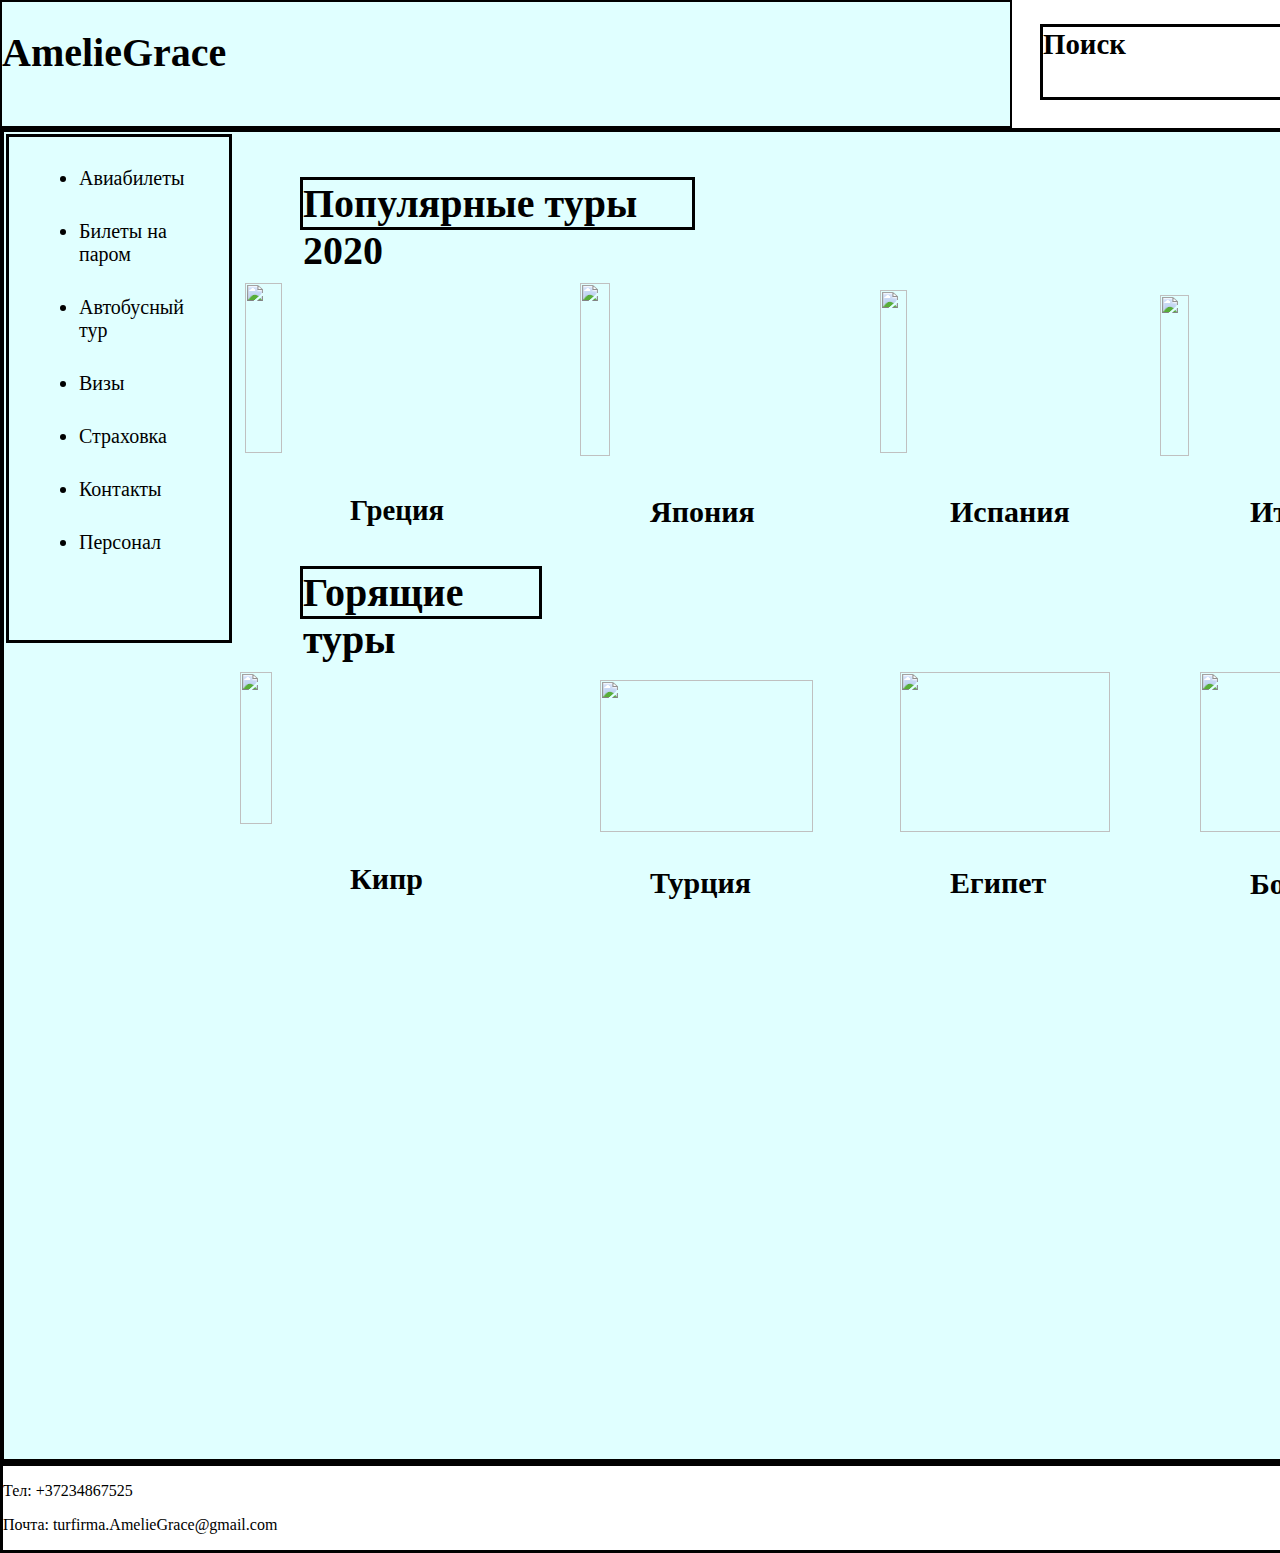
==== index.html @ 00fa3d85 "сайт" ====
<!DOCTYPE html>
<html>
<head>
	<title>Турагентсво AmelieGrace</title>
	<meta charset="utf-8">
	<link rel="stylesheet" type="text/css" href="style.css">
</head>
<body>

	<header>
		<h1>AmelieGrace</h1>
		
	</header>
<h2 class="find">Поиск</h2>

<main>

<nav>
	<ul>
		<li>Авиабилеты</li>
		<li>Билеты на паром</li>
		<li>Автобусный тур</li>
		<li>Визы</li>
		<li>Страховка</li>
		<li>Контакты</li>
		<li>Персонал</li>
	</ul>
</nav>

	
<section>
<h2 class="popular">Популярные туры 2020</h2>
<p><img class="img1" src="image/Grecia.jpg"></p>
<h3 class="greece">Греция</h3>
<p><img class="img2" src="image/Japan.jpg"></p>
<h3 class="japan">Япония</h3>
<p><img class="img3" src="image/Ispania.jpg"></p>
<h3 class="ispan">Испания</h3>
<p><img class="img4" src="image/italia.jpg"></p>
<h3 class="italy">Италия</h3>


<h2 class="fire">Горящие туры</h2>
<p><img class="img5" src="image/Kipr.jpg"></p>
<h3 class="kipr">Кипр</h3>
<p><img class="img6" src="image/Turcia.jpg"></p>
<h3 class="turki">Турция</h3>
<p><img class="img7" src="image/Egipet.jpg"></p>
<h3 class="egipt">Египет</h3>
<p><img class="img8" src="image/bolgariya.jpg"></p>
<h3 class="bolgar">Болгария</h3>
</section>

</main>
<footer>
	<p class="footer">Тел: +37234867525 </p>
	<p class="footer2">Почта: turfirma.AmelieGrace@gmail.com</p>


</footer>
</body>
</html>
---- style.css ----
body {
	width: 1440px;
	height:1022px;
	margin: 0;
	padding: 0;

}
main{
	width:100%;/* 1440px;*/
	overflow: hidden;
	border: 4px solid black;
	background-color: #E0FFFF;

}
header {
	
	width:70%; /*1440px/1440*100%;*/
	border: 2px solid black;
	overflow: hidden;
	background-color: #E0FFFF;
	
}

h1{
	
width: 11.875%;/*1440/171px*100;*/
height: 70px;
left: 180px;
top: 33px;
font-size: 2.5em;





}

nav {
	 width:15.2777777778%; /*220px;*/
	height: 503px;
	margin: 2px;
	border: 3px solid black;
	
	


	
}



li{
	margin: 1.5em;/*25px;*/
	
	font-size:1.25em; /*20px;*/
}

section{
	width:100%; /*1440px;*/
	height: 800px;

}
footer{
border: 3px solid #000000;	

}


.find{

	position: absolute;
width:31.875%; /*459px;*/
height: 70px;
left: 1040px;
top: 0px;


font-size:1.8em; /*30px;*/
line-height: 35px;


border: 3px solid #000000;

}





.popular{
	position: absolute;
width:30.4166666667%; /*438px;*/
height: 47px;
left: 300px;
top: 144px;


font-size: 2.5em;/*40px;*/





border: 3px solid #000000;

}


.fire{
	position: absolute;
width:18.4722222222%; /*266px;*/
height: 47px;
left: 300px;
top: 533px;


font-size:2.5em; /*40px;*/



border: 3px solid #000000;

}


.greece{
	position: absolute;
width:6.80555555556%; /*98px;*/
height: 35px;
left: 350px;
top: 465px;


font-size:1.8em; /*30px;*/
}


.japan{
	position: absolute;
width: 105px;
height: 35px;
left: 650px;
top: 465px;


font-size: 30px;

}





.ispan{
	position: absolute;
width: 122px;
height: 35px;
left: 950px;
top: 465px;


font-size: 30px;

}




.italy{
	position: absolute;
width: 104px;
height: 35px;
left: 1250px;
top: 465px;


font-size: 30px;

}



.kipr{
	position: absolute;
width: 71px;
height: 35px;
left: 350px;
top: 832px;

font-size: 30px;

}



.turki{
	position: absolute;
width: 100px;
height: 35px;
left: 650px;
top: 836px;


font-size: 30px;

}



.egipt{
	position: absolute;
width: 95px;
height: 35px;
left: 950px;
top: 836px;


font-size: 30px;

} 


.bolgar{
	position: absolute;
width: 133px;
height: 35px;
left: 1250px;
top: 836px;


font-size: 30px;
line-height: 35px;
}

.img1{
	position: absolute;
width:17.0833333333%; /*246px;*/
height: 170px;
left: 245px;
top: 283px;
}
.img2{
	position: absolute;
width:15.2777777778%; /*220px;*/
height: 173px;
left: 580px;
top: 283px;

}
.img3{
	position: absolute;
width:14.5833333333%; /*210px;*/
height: 163px;
left: 880px;
top: 290px;

}
.img4{
	position: absolute;
width: 15%;/*216px;*/
height: 161px;
left: 1160px;
top: 295px;
}
.img5{
	position: absolute;
width:15.6944444444%; /*226px;*/
height: 152px;
left: 240px;
top: 672px;
}
.img6{
	position: absolute;
width: 213px;
height: 152px;
left: 600px;
top: 680px;
}
.img7{
	position: absolute;
width: 210px;
height: 160px;
left: 900px;
top: 672px;
}
.img8{
	position: absolute;
width: 208px;
height: 160px;
left: 1200px;
top: 672px;
}
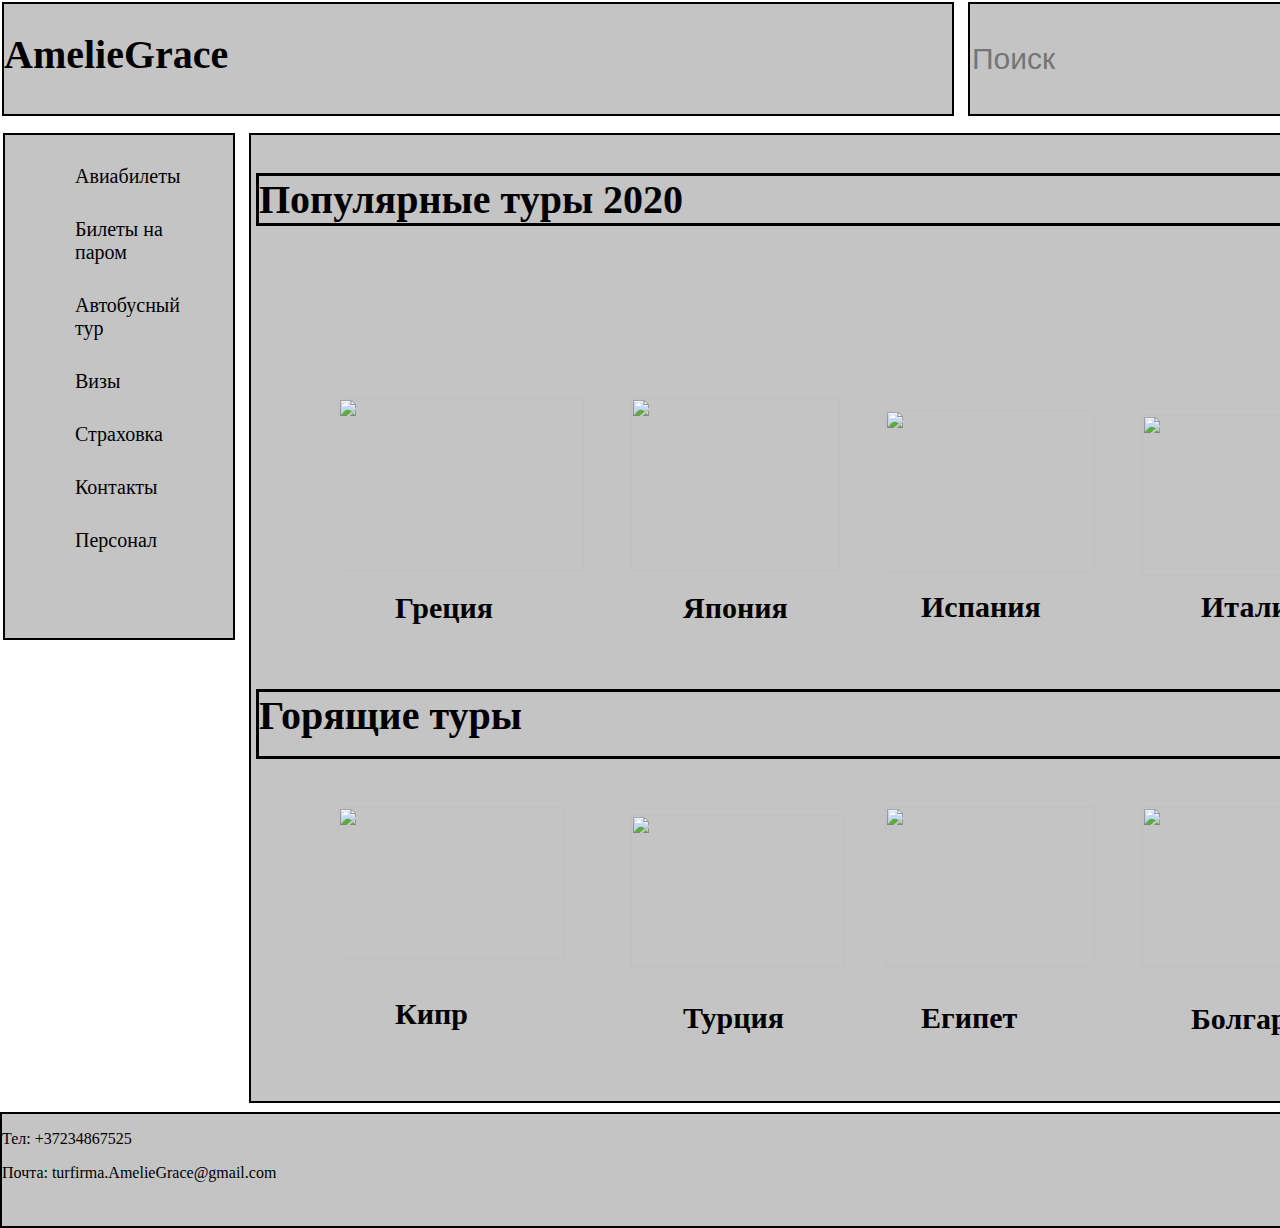
==== commit 7e2958e6: "планшет" ====
--- a/index.html
+++ b/index.html
@@ -11,11 +11,12 @@
 		<h1>AmelieGrace</h1>
 		
 	</header>
-<h2 class="find">Поиск</h2>
-
+<form>
+	<input type="text" class="find" placeholder="Поиск">
+</form>
 <main>
 
-<nav>
+<aside>
 	<ul>
 		<li>Авиабилеты</li>
 		<li>Билеты на паром</li>
@@ -25,7 +26,7 @@
 		<li>Контакты</li>
 		<li>Персонал</li>
 	</ul>
-</nav>
+</aside>
 
 	
 <section>
--- a/style.css
+++ b/style.css
@@ -1,294 +1,741 @@
 
 
 body {
+
 	width: 1440px;
-	height:1022px;
 	margin: 0;
 	padding: 0;
 
 }
 main{
+	position:absolute;
 	width:100%;/* 1440px;*/
-	overflow: hidden;
-	border: 4px solid black;
+	top
+	border: 2px solid black;
 	background-color: #E0FFFF;
 
 }
 header {
+	position: absolute;
+	width: 948px;
+	height: 110px;
+	top: 2px;
+	left: 2px;
 	
-	width:70%; /*1440px/1440*100%;*/
 	border: 2px solid black;
-	overflow: hidden;
 	background-color: #E0FFFF;
+	background: #C4C4C4;
 	
 }
 
 h1{
-	
-width: 11.875%;/*1440/171px*100;*/
-height: 70px;
-left: 180px;
-top: 33px;
-font-size: 2.5em;
-
-
-
-
-
-}
-
-nav {
-	 width:15.2777777778%; /*220px;*/
+	width: 11.875%;/*1440/171px*100;*/
+	height: 70px;
+	left: 180px;
+	top: 33px;
+	font-size: 2.5em;
+}
+
+aside {
+	position: absolute;
+	width: 228px;
 	height: 503px;
-	margin: 2px;
-	border: 3px solid black;
-	
-	
-
-
-	
-}
-
-
+	left: 3px;
+	top: 133px;
+	border: 2px solid black;	
+	background: #C4C4C4;
+}
+
+ul{
+	list-style-type: none;
+}
 
 li{
 	margin: 1.5em;/*25px;*/
-	
 	font-size:1.25em; /*20px;*/
 }
 
 section{
-	width:100%; /*1440px;*/
-	height: 800px;
+	position: absolute;
+	width: 1183px;
+	height: 966px;
+	left: 249px;
+	top: 133px;
+	border:2px solid black;
+	background: #C4C4C4;
 
 }
 footer{
-border: 3px solid #000000;	
+	position: absolute;
+	width: 1432px;
+	height: 112px;
+	left: 0px;
+	top: 1112px;
+	border: 2px solid #000000;
+	background: #C4C4C4;	
 
 }
 
 
 .find{
-
-	position: absolute;
-width:31.875%; /*459px;*/
-height: 70px;
-left: 1040px;
-top: 0px;
-
-
-font-size:1.8em; /*30px;*/
-line-height: 35px;
-
-
-border: 3px solid #000000;
-
-}
-
-
-
-
-
+	position: absolute;
+	width: 459px;
+	height: 108px;
+	top: 2px;
+	margin-left: 968px;
+	margin-top:0px;
+	font-size:30px; /*30px;*/
+	line-height: 35px;
+	border: 2px solid #000000;
+	background: #C4C4C4;
+
+}
 .popular{
 	position: absolute;
-width:30.4166666667%; /*438px;*/
-height: 47px;
-left: 300px;
-top: 144px;
-
-
-font-size: 2.5em;/*40px;*/
-
-
-
-
-
-border: 3px solid #000000;
-
-}
-
-
+	width: 1168px; /*438px;*/
+	height: 47px;
+	left: 5px;
+	top: 5px;
+	font-size: 2.5em;/*40px;*/
+	border: 3px solid #000000;
+
+}
 .fire{
 	position: absolute;
-width:18.4722222222%; /*266px;*/
-height: 47px;
-left: 300px;
-top: 533px;
-
-
-font-size:2.5em; /*40px;*/
-
-
-
-border: 3px solid #000000;
-
-}
-
-
+	width: 1168px;
+	height: 64px;
+	left: 5px;
+	top: 521px;
+	font-size:2.5em; /*40px;*/
+	border: 3px solid #000000;
+
+}
 .greece{
 	position: absolute;
-width:6.80555555556%; /*98px;*/
-height: 35px;
-left: 350px;
-top: 465px;
-
-
-font-size:1.8em; /*30px;*/
-}
-
-
+	width: 98px;
+	height: 35px;
+	left: 144px;
+	top: 425px;
+	font-size: 30px;
+	line-height: 35px;
+}
 .japan{
 	position: absolute;
-width: 105px;
-height: 35px;
-left: 650px;
-top: 465px;
-
-
-font-size: 30px;
-
-}
-
-
-
-
-
+	width: 105px;
+	height: 35px;
+	left: 432px;
+	top: 425px;
+	font-size: 30px;
+	line-height: 35px;
+
+}
 .ispan{
 	position: absolute;
-width: 122px;
-height: 35px;
-left: 950px;
-top: 465px;
-
-
-font-size: 30px;
-
-}
-
-
-
-
+	width: 122px;
+	height: 35px;
+	left: 670px;
+	top: 425px;
+	font-size: 30px;
+
+}
 .italy{
 	position: absolute;
-width: 104px;
-height: 35px;
-left: 1250px;
-top: 465px;
-
-
-font-size: 30px;
-
-}
-
-
-
+	width: 104px;
+	height: 35px;
+	left: 950px;
+	top: 425px;
+	font-size: 30px;
+
+}
 .kipr{
 	position: absolute;
-width: 71px;
-height: 35px;
-left: 350px;
-top: 832px;
-
-font-size: 30px;
-
-}
-
-
-
+	width: 71px;
+	height: 35px;
+	left: 144px;
+	top: 832px;
+	font-size: 30px;
+
+}
 .turki{
 	position: absolute;
-width: 100px;
-height: 35px;
-left: 650px;
-top: 836px;
-
-
-font-size: 30px;
-
-}
-
-
-
+	width: 100px;
+	height: 35px;
+	left: 432px;
+	top: 836px;
+	font-size: 30px;
+
+}
 .egipt{
 	position: absolute;
-width: 95px;
-height: 35px;
-left: 950px;
-top: 836px;
-
-
-font-size: 30px;
+	width: 95px;
+	height: 35px;
+	left: 670px;
+	top: 836px;
+	font-size: 30px;
 
 } 
-
-
 .bolgar{
 	position: absolute;
-width: 133px;
-height: 35px;
-left: 1250px;
-top: 836px;
-
-
-font-size: 30px;
-line-height: 35px;
+	width: 133px;
+	height: 35px;
+	left: 940px;
+	top: 836px;
+	font-size: 30px;
+	line-height: 35px;
 }
 
 .img1{
 	position: absolute;
-width:17.0833333333%; /*246px;*/
-height: 170px;
-left: 245px;
-top: 283px;
+	width: 246px;
+	height: 173px;
+	left: 87px;
+	top: 263px;
 }
 .img2{
 	position: absolute;
-width:15.2777777778%; /*220px;*/
-height: 173px;
-left: 580px;
-top: 283px;
+	width: 209px;
+	height: 173px;
+	left: 380px;
+	top: 263px;
 
 }
 .img3{
 	position: absolute;
-width:14.5833333333%; /*210px;*/
-height: 163px;
-left: 880px;
-top: 290px;
+	width: 210px;
+	height: 163px;
+	left: 634px;
+	top: 275px;
 
 }
 .img4{
 	position: absolute;
-width: 15%;/*216px;*/
-height: 161px;
-left: 1160px;
-top: 295px;
+	width: 216px;
+	height: 161px;
+	left: 891px;
+	top: 280px;
 }
 .img5{
 	position: absolute;
-width:15.6944444444%; /*226px;*/
-height: 152px;
-left: 240px;
-top: 672px;
+	width: 226px;
+	height: 152px;
+	left: 87px;
+	top: 672px;
 }
 .img6{
 	position: absolute;
-width: 213px;
-height: 152px;
-left: 600px;
-top: 680px;
+	width: 213px;
+	height: 152px;
+	left: 380px;
+	top: 680px;
 }
 .img7{
 	position: absolute;
-width: 210px;
-height: 160px;
-left: 900px;
-top: 672px;
+	width: 210px;
+	height: 160px;
+	left: 634px;
+	top: 672px;
 }
 .img8{
 	position: absolute;
-width: 208px;
-height: 160px;
-left: 1200px;
-top: 672px;
-}
+	width: 208px;
+	height: 160px;
+	left: 891px;
+	top: 672px;
+}
+
+/*******************************************************************/
+@media(max-width: 834px) and (min-width: 500px) {
+	body {
+
+		width: 834px;
+		margin: 0;
+		padding: 0;
+
+	}
+	main{
+		position:absolute;
+		width:834px;/* 1440px;*/
+		top
+		border: 2px solid black;
+		background-color: #E0FFFF;
+
+	}
+	header {
+		position: absolute;
+		width: 300px;
+		height: 66px;
+		top: 2px;
+		left: 2px;
+		
+		border: 2px solid black;
+		background-color: #E0FFFF;
+		background: #C4C4C4;
+		
+	}
+
+	h1{
+		width: 150px;
+		height: 52px;
+		left: 199px;
+		top: 140px;
+		font-size: 2.5em;
+	}
+
+	aside {
+		position: absolute;
+		width:168px;
+		height: 476px;
+		left: 2px;
+		top: 133px;
+		border: 2px solid black;	
+		background: #C4C4C4;
+	}
+
+	ul{
+		list-style-type: none;
+	}
+
+	li{
+		margin: 1em;/*25px;*/
+		font-size:1em; /*20px;*/
+		margin-right: 100px;
+	}
+
+	section{
+		position: absolute;
+		width: 625px;
+		height: 900px;
+		left: 186px;
+		top: 134px;
+		border:2px solid black;
+		background: #C4C4C4;
+
+	}
+	footer{
+		position: absolute;
+		width: 500px;
+		height: 112px;
+		left: 0px;
+		top: 1112px;
+		border: 2px solid #000000;
+		background: #C4C4C4;	
+
+	}
+
+
+	.find{
+		position: absolute;
+		width: 400px;
+		height: 66px;
+		top: 2px;
+		margin-left: 400px;
+		margin-top:0px;
+		font-size:30px; /*30px;*/
+		line-height: 35px;
+		border: 2px solid #000000;
+		background: #C4C4C4;
+
+	}
+	.popular{
+		position: absolute;
+		width: 615px;
+		height: 47px;
+		left: 5px;
+		top: 5px;
+		font-size: 2.5em;/*40px;*/
+		border: 3px solid #000000;
+
+	}
+	.fire{
+		position: absolute;
+		width: 600px;
+		height: 53px;
+		left: 5px;
+		top: 450px;
+		font-size:2.5em; /*40px;*/
+		border: 3px solid #000000;
+
+	}
+	.greece{
+		position: absolute;
+		width: 98px;
+		height: 35px;
+		left: 40px;
+		top: 320px;
+		font-size: 30px;
+		line-height: 35px;
+	}
+	.japan{
+		position: absolute;
+		width: 105px;
+		height: 35px;
+		left: 180px;
+		top: 320px;
+		font-size: 30px;
+		line-height: 35px;
+
+	}
+	.ispan{
+		position: absolute;
+		width: 122px;
+		height: 35px;
+		left: 340px;
+		top: 320px;
+		font-size: 30px;
+
+	}
+	.italy{
+		position: absolute;
+		width: 104px;
+		height: 35px;
+		left: 500px;
+		top: 320px;
+		font-size: 30px;
+
+	}
+	.kipr{
+		position: absolute;
+		width: 71px;
+		height: 35px;
+		left: 50px;
+		top: 780px;
+		font-size: 30px;
+
+	}
+	.turki{
+		position: absolute;
+		width: 100px;
+		height: 35px;
+		left: 200px;
+		top: 780px;
+		font-size: 30px;
+
+	}
+	.egipt{
+		position: absolute;
+		width: 94px;
+		height: 35px;
+		left: 350px;
+		top: 780px;
+		font-size: 30px;
+
+	} 
+	.bolgar{
+		position: absolute;
+		width: 133px;
+		height: 35px;
+		left: 490px;
+		top: 780px;
+		font-size: 30px;
+		line-height: 35px;
+	}
+
+	.img1{
+		position: absolute;
+		width: 140px;
+		height: 128px;
+		left: 12px;
+		top: 222px;
+	}
+	.img2{
+		position: absolute;
+		width: 140px;
+		height: 128px;
+		left: 170px;
+		top: 222px;
+
+	}
+	.img3{
+		position: absolute;
+		width: 140px;
+		height: 128px;
+		left: 330px;
+		top: 222px;
+
+	}
+	.img4{
+		position: absolute;
+		width: 140px;
+		height: 128px;
+		left: 480px;
+		top: 222px;
+	}
+	.img5{
+		position: absolute;
+		width: 140px;
+		height: 128px;
+		left: 12px;
+		top: 672px;
+	}
+	.img6{
+		position: absolute;
+		width: 140px;
+		height: 128px;
+		left: 170px;
+		top: 672px;
+	}
+	.img7{
+		position: absolute;
+		width: 140px;
+		height: 128px;
+		left: 330px;
+		top: 672px;
+	}
+	.img8{
+		position: absolute;
+		width: 140px;
+		height: 128px;
+		left: 480px;
+		top: 672px;
+	}
+}
+
+/*************************************************************************/
+
+
+
+
+@media(max-width: 500px) and (min-width: 0px) {
+		body {
+
+		width: 1440px;
+		margin: 0;
+		padding: 0;
+
+	}
+	main{
+		position:absolute;
+		width:100%;/* 1440px;*/
+		top
+		border: 2px solid black;
+		background-color: #E0FFFF;
+
+	}
+	header {
+		position: absolute;
+		width: 948px;
+		height: 110px;
+		top: 2px;
+		left: 2px;
+		
+		border: 2px solid black;
+		background-color: #E0FFFF;
+		background: #C4C4C4;
+		
+	}
+
+	h1{
+		width: 11.875%;/*1440/171px*100;*/
+		height: 70px;
+		left: 180px;
+		top: 33px;
+		font-size: 2.5em;
+	}
+
+	aside {
+		position: absolute;
+		width: 228px;
+		height: 503px;
+		left: 3px;
+		top: 133px;
+		border: 2px solid black;	
+		background: #C4C4C4;
+	}
+
+	ul{
+		list-style-type: none;
+	}
+
+	li{
+		margin: 1.5em;/*25px;*/
+		font-size:1.25em; /*20px;*/
+	}
+
+	section{
+		position: absolute;
+		width: 1183px;
+		height: 966px;
+		left: 249px;
+		top: 133px;
+		border:2px solid black;
+		background: #C4C4C4;
+
+	}
+	footer{
+		position: absolute;
+		width: 1432px;
+		height: 112px;
+		left: 0px;
+		top: 1112px;
+		border: 2px solid #000000;
+		background: #C4C4C4;	
+
+	}
+
+
+	.find{
+		position: absolute;
+		width: 459px;
+		height: 108px;
+		top: 2px;
+		margin-left: 968px;
+		margin-top:0px;
+		font-size:30px; /*30px;*/
+		line-height: 35px;
+		border: 2px solid #000000;
+		background: #C4C4C4;
+
+	}
+	.popular{
+		position: absolute;
+		width: 1168px; /*438px;*/
+		height: 47px;
+		left: 5px;
+		top: 5px;
+		font-size: 2.5em;/*40px;*/
+		border: 3px solid #000000;
+
+	}
+	.fire{
+		position: absolute;
+		width: 1168px;
+		height: 64px;
+		left: 5px;
+		top: 521px;
+		font-size:2.5em; /*40px;*/
+		border: 3px solid #000000;
+
+	}
+	.greece{
+		position: absolute;
+		width: 98px;
+		height: 35px;
+		left: 144px;
+		top: 425px;
+		font-size: 30px;
+		line-height: 35px;
+	}
+	.japan{
+		position: absolute;
+		width: 105px;
+		height: 35px;
+		left: 432px;
+		top: 425px;
+		font-size: 30px;
+		line-height: 35px;
+
+	}
+	.ispan{
+		position: absolute;
+		width: 122px;
+		height: 35px;
+		left: 670px;
+		top: 425px;
+		font-size: 30px;
+
+	}
+	.italy{
+		position: absolute;
+		width: 104px;
+		height: 35px;
+		left: 950px;
+		top: 425px;
+		font-size: 30px;
+
+	}
+	.kipr{
+		position: absolute;
+		width: 71px;
+		height: 35px;
+		left: 144px;
+		top: 832px;
+		font-size: 30px;
+
+	}
+	.turki{
+		position: absolute;
+		width: 100px;
+		height: 35px;
+		left: 432px;
+		top: 836px;
+		font-size: 30px;
+
+	}
+	.egipt{
+		position: absolute;
+		width: 95px;
+		height: 35px;
+		left: 670px;
+		top: 836px;
+		font-size: 30px;
+
+	} 
+	.bolgar{
+		position: absolute;
+		width: 133px;
+		height: 35px;
+		left: 940px;
+		top: 836px;
+		font-size: 30px;
+		line-height: 35px;
+	}
+
+	.img1{
+		position: absolute;
+		width: 246px;
+		height: 173px;
+		left: 87px;
+		top: 263px;
+	}
+	.img2{
+		position: absolute;
+		width: 209px;
+		height: 173px;
+		left: 380px;
+		top: 263px;
+
+	}
+	.img3{
+		position: absolute;
+		width: 210px;
+		height: 163px;
+		left: 634px;
+		top: 275px;
+
+	}
+	.img4{
+		position: absolute;
+		width: 216px;
+		height: 161px;
+		left: 891px;
+		top: 280px;
+	}
+	.img5{
+		position: absolute;
+		width: 226px;
+		height: 152px;
+		left: 87px;
+		top: 672px;
+	}
+	.img6{
+		position: absolute;
+		width: 213px;
+		height: 152px;
+		left: 380px;
+		top: 680px;
+	}
+	.img7{
+		position: absolute;
+		width: 210px;
+		height: 160px;
+		left: 634px;
+		top: 672px;
+	}
+	.img8{
+		position: absolute;
+		width: 208px;
+		height: 160px;
+		left: 891px;
+		top: 672px;
+	}
+}
